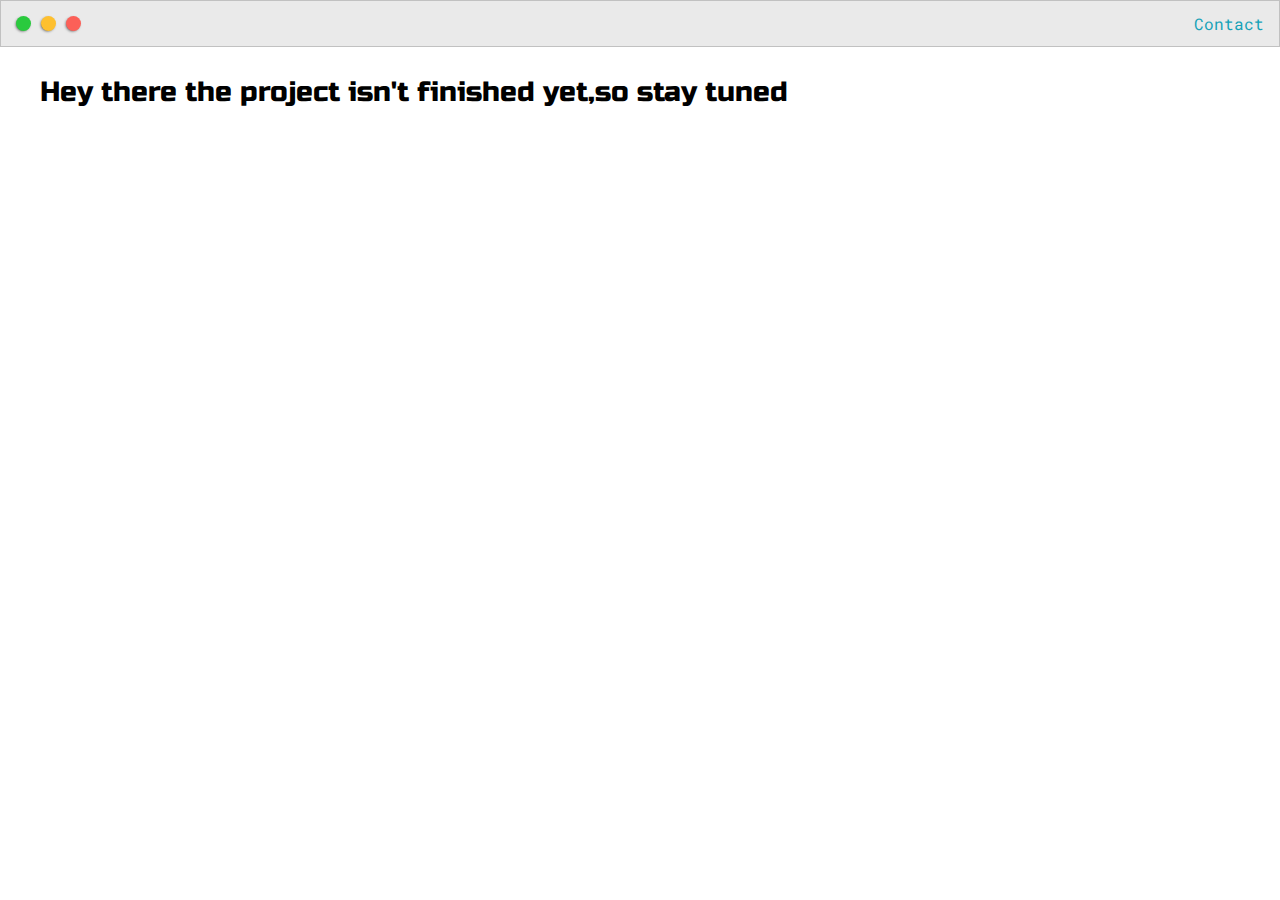
==== project_1.html @ ba1408cb "linking different webpages for the index" ====
<!DOCTYPE html>
<html>
<head>
    <title>Deepak's Projects</title>

    <meta name="viewport" content="width-device-width ,initial-scale=1, maximum-scale=1 ,minimum-scale=1"/>
    <link href="https://fonts.googleapis.com/css2?family=Russo+One&display=swap" rel="stylesheet">
    <link href="https://fonts.googleapis.com/css2?family=Roboto+Mono:wght@500&display=swap" rel="stylesheet">

    <link rel="stylesheet" type="text/css" href="default.css">
</head>
<body>
    <div class="nav-wraper">
        <div class="dots-wraper">
            <div id ="dot-1"class="browser-dot"></div>
            <div id ="dot-2"class="browser-dot"></div>
            <div id ="dot-3"class="browser-dot"></div>
        </div>   

        <ul id="navigation">
            <li><a href="#">Contact</a></li>
             
        </ul>  
    </div>

    <div class="main-container">
        <h3>Hey there the project isn't finished yet,so stay tuned</h3>
    </div>
</body>
</html>
---- default.css ----
:root{
    --mainColor: #eaeaea;
    --secondaryColor: #fff;

    --borderColor:#c1c1c1;

    --mainText:black;
    --secondaryText:#4b5156;

    --themeDotBorder: #24292e;

    --previewBg:rgb(251,249,243,0.8);
    --previewShadow:#f0ead6;

    --buttonColor:black;
}


html, body{
    padding: 0;
    margin: 0;
}

h1, h2, h3, h4, h5, h6, strong{
    color: var(--mainText);
    font-family: 'Russo One', sans-serif;
    font-weight: 500;
}

p, li, span, label, input, textarea{
    color: var(--mainText);
    font-family: 'Roboto Mono', monospace;
}

a{
    text-decoration: none;
    color:#17a2b8;
}

ul{
    list-style: none;
}

h1{font-size: 56px;}
h2{font-size: 36px;}
h3{font-size: 28px;}
h4{font-size: 24px;}
h5{font-size: 20px;}
h6{font-size: 16px;}

.s1{
    background-color: var(--mainColor);
    border-bottom:1px solid var(--borderColor);
    overflow:auto;

}

.s2{
    background-color: var(--secondaryColor);
    border-bottom:1px solid var(--borderColor);
    overflow:auto;
}

.main-container{
    width: 1200px;
    margin: 0 auto;
}

.greeting-wraper{
    display: grid;
    text-align: center;
    align-content: center;
    min-height: 10em;
}
.intro-wraper{
    background-color: var(--secondaryColor);
    border: 1px solid var(--borderColor);
    border-radius:5px 5px 0 0;

    -webkit-box-shadow: -1px 1px 3px -1px rgba(0,0,0,0.75);
	-moz-box-shadow: -1px 1px 3px -1px rgba(0,0,0,0.75);
    box-shadow: -1px 1px 3px -1px rgba(0,0,0,0.75);
    
    display: grid;
    grid-template-columns: 1fr 1fr;
    grid-template-areas:
        'nav-wrapper nav-wrapper'
        'left-column right-column'
    ;
}

.nav-wraper{
    border: 1px solid var(--borderColor);
    grid-area:nav-wrapper;
    border-bottom:1px solid var(--borderColor);
    display: flex;
    justify-content: space-between;
    align-items: center;
    background-color: var(--mainColor);
}

#navigation{
    margin:0;
    padding:10px;
}

#navigation li{
    display: inline-block;
    margin-right: 5px;
    margin-left: 5px;
}

.dots-wraper{
    display:flex;
    padding: 10px;
}

#dot-1{
    background-color: #2aca3e;
}

#dot-2{
    background-color: #fec02f;
}

#dot-3{
    background-color: #fc6058;
}
.browser-dot{
    background-color: black;
    height: 15px;
    width: 15px;
    border-radius: 50%;
    margin: 5px;

    -webkit-box-shadow: -1px 1px 3px -1px rgba(0,0,0,0.75);
	-moz-box-shadow: -1px 1px 3px -1px rgba(0,0,0,0.75);
	box-shadow: -1px 1px 3px -1px rgba(0,0,0,0.75);

}

.left-column{
    grid-area:left-column;
    padding-top: 50px;
    padding-bottom: 50px;
}

#profile-pic{
    display: block;
    margin: 0 auto;

    height: 200px;
    width: 200px;
    object-fit: cover;
    border: 2px solid var(--borderColor);
}

#theme-options-wrapper{
    display: flex;
    justify-content: center;
}


.theme-dot{
    height: 30px;
    width: 30px;
    background-color: black;
    border-radius: 50%;

    margin: 5px;
    border: 2px solid var(--themeDotBorder);

    -webkit-box-shadow: -1px 1px 3px -1px rgba(0,0,0,0.75);
	-moz-box-shadow: -1px 1px 3px -1px rgba(0,0,0,0.75);
    box-shadow: -1px 1px 3px -1px rgba(0,0,0,0.75);
    
    cursor: pointer;
}

.theme-dot:hover{
    border-width: 5px;
}

#light-mode{
    background-color: #fff;
}

#blue-mode{
    background-color: #192734;
}

#green-mode{
    background-color: #7d8f69;
}

#purple-mode{
    background-color: #7e4c74;
}

#settings-note{
    font-size: 12px;
    font-style: italic;
    text-align: center;
}


.right-column{
    grid-area:right-column;
    display: grid;
    align-content: center;

    padding-top: 50px;
    padding-bottom: 50px;
}

#preview-shadow{
    background-color: var(--previewShadow);
    width: 300px;
    height: 180px;
    padding-left: 30px;
    padding-top: 30px;
}


#preview{
    width: 300px;
    border:1.5px solid #17a2b8;
    background-color: var(--previewBg);
    padding:15px;
    position: relative;
}

.corner{
    width: 7px;
    height: 7px;
    border-radius: 50%;
    border: 1.5px solid #17a2b8;
    background-color: #fff;
    position: absolute;
}

#corner-tl{
    top: -5px;
    left: -5px;
}

#corner-tr{
    top: -5px;
    right: -5px;
}

#corner-br{
    bottom: -5px;
    right: -5px;
}

#corner-bl{
    bottom: -5px;
    left: -5px;
}

.about-wrapper{
    display: grid;
    grid-template-columns: repeat(auto-fit, minmax(320px, 1fr));
    padding-bottom: 50px;
    padding-top: 50px;
    gap: 100px;

}

#skills{
    display: flex;
    justify-content: space-evenly;
    background-color: var(--previewShadow);
}

.social-links{
    display: grid;
    align-content: center;
    text-align: center;

}


#social_img{
    width:100%;
}

.image-links{
    display: flex;
    justify-content: center;

}

#social-icons{
    height: 50px;
    width: 50px;

    padding-right: 10px;
}

.post-wrapper{
    display: grid;
    grid-template-columns: repeat(auto-fit, 320px);
    gap: 20px;
    justify-content: center;
    padding-bottom: 50px;
}

.post{
    border:1px solid var(--borderColor);

    -webkit-box-shadow: -1px 1px 3px -1px rgba(0,0,0,0.75);
	-moz-box-shadow: -1px 1px 3px -1px rgba(0,0,0,0.75);
    box-shadow: -1px 1px 3px -1px rgba(0,0,0,0.75);

}

.thumbnail{
    display: block;
    width: 100%;
    height: 100px;
    object-fit: cover;
}

.post-preview{
    background-color: #fff;
    padding: 15px;
}

.post-title{
    color:black;
    margin: 0;
}

.post-intro{
    color: #4b5156;
    font-size: 14px;
}

#contact-form{
    display: block;
    max-width: 600px;
    margin: 0 auto;
    border: 1px solid var(--borderColor);
    padding: 15px;
    border-radius: 5px;
    background-color: var(--mainColor);
    margin-bottom: 50px;
}

#contact-form label{
    line-height: 2.7em;
}

#contact-form textarea{
    min-height: 100px;
    font-size: 14px;
}

.input-field{
    width: 100%;
    padding-top: 10px;
    padding-bottom: 10px;
    background-color: var(--secondaryColor);
    border-radius: 5px;
    border: 1px solid var(--borderColor);
    font-size: 14px;
}

#submit-btn{
    margin-top: 10px;
    width: 100%;
    padding-top: 10px;
    padding-bottom: 10px;
    color: #fff;
    background-color: var(--buttonColor);
    border: none;
}


@media screen and (max-width: 1200px){
    .main-container{
        width: 90%;
    }
}

@media screen and (max-width: 800px){
    .intro-wraper{
        grid-template-columns: 1fr;
        grid-template-areas:
            'nav-wrapper'
            'left-column'
            'right-column'
        ;
    }
    .right-column{
        justify-content: center;
    }
}
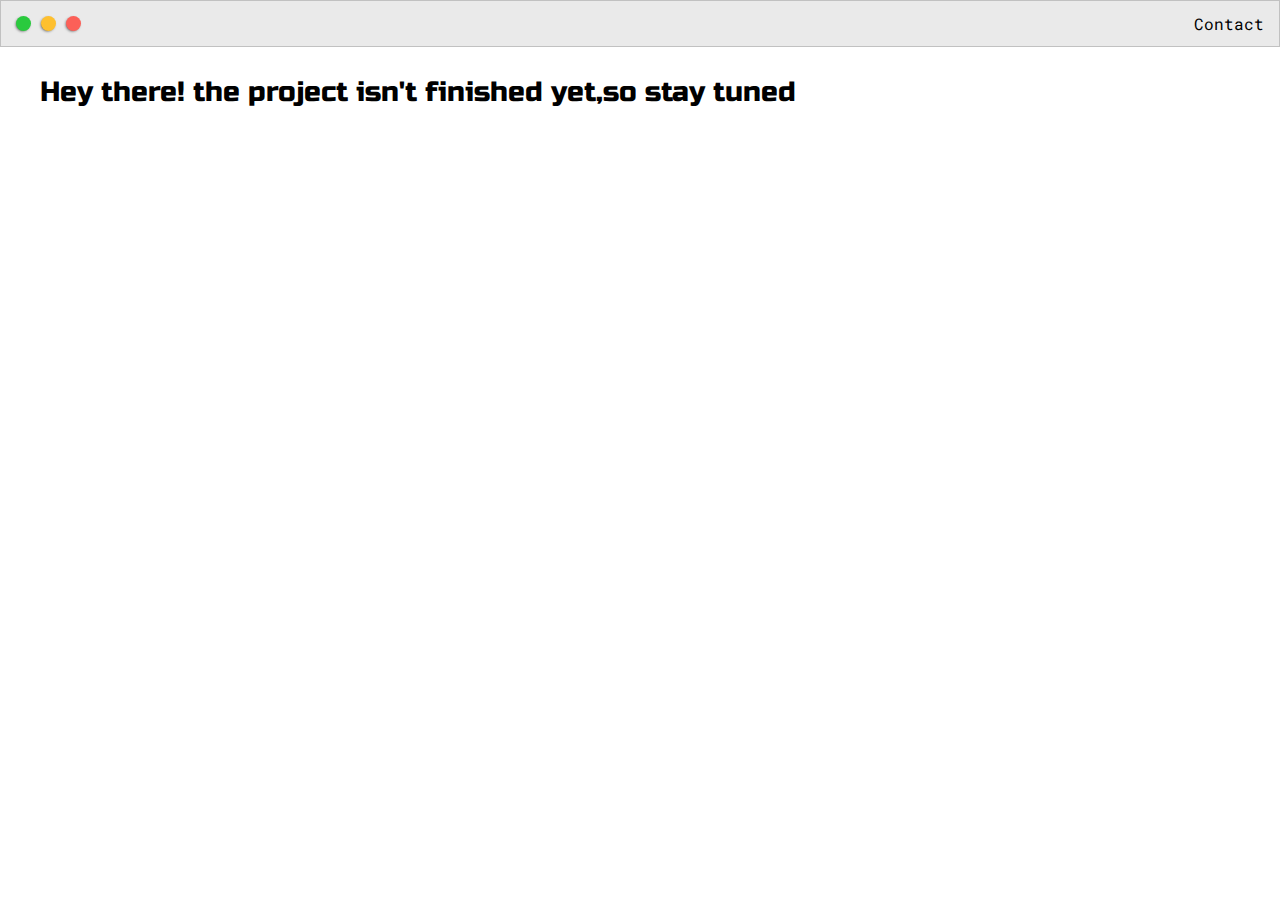
==== commit b133d2a0: "adding javascript" ====
--- a/project_1.html
+++ b/project_1.html
@@ -24,7 +24,7 @@
     </div>
 
     <div class="main-container">
-        <h3>Hey there the project isn't finished yet,so stay tuned</h3>
+        <h3>Hey there! the project isn't finished yet,so stay tuned</h3>
     </div>
 </body>
 </html>--- a/default.css
+++ b/default.css
@@ -97,6 +97,10 @@
     justify-content: space-between;
     align-items: center;
     background-color: var(--mainColor);
+}
+
+#navigation a{
+    color: var(--mainText);
 }
 
 #navigation{
